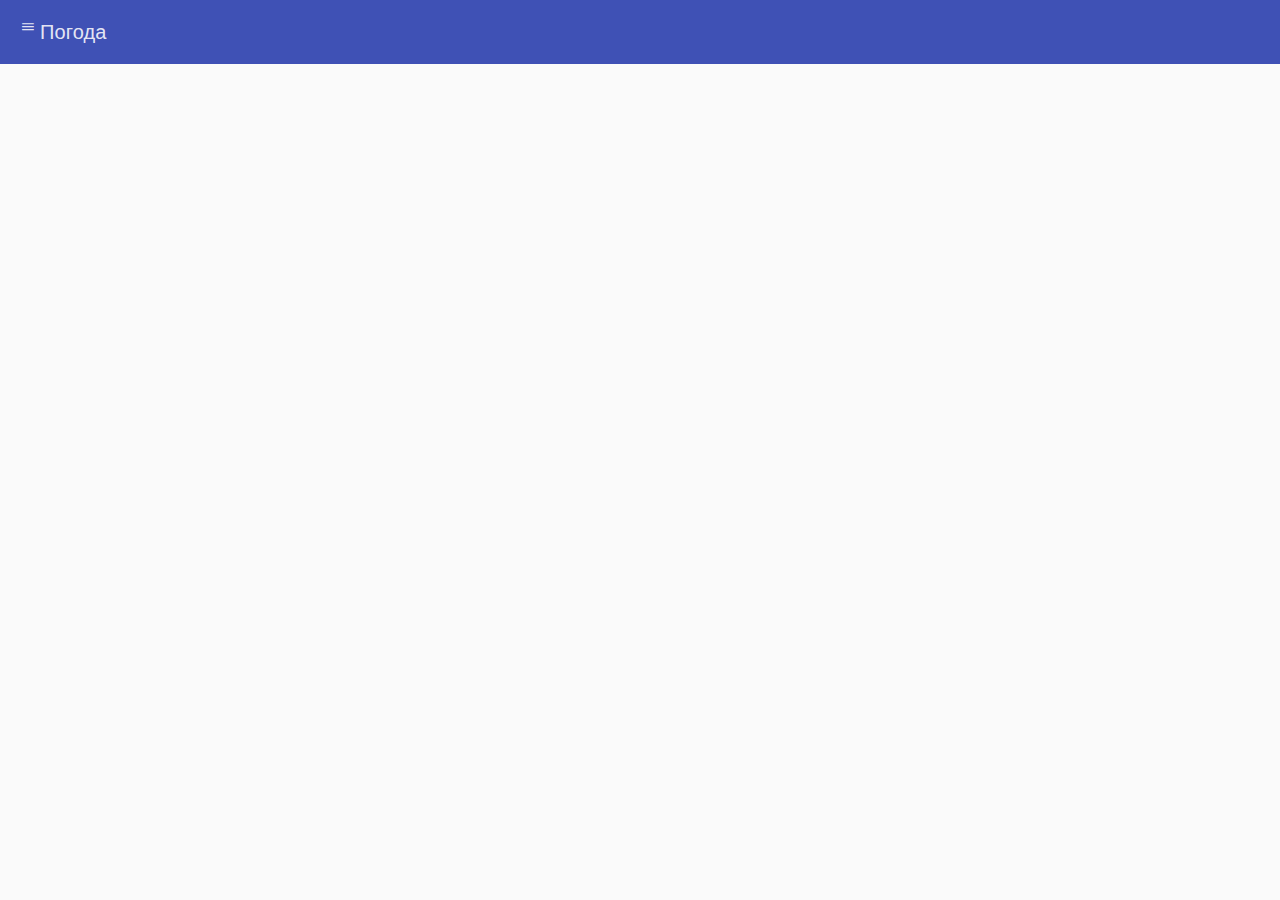
==== app/index.html @ d673516a "Add files via upload" ====
<!DOCTYPE html>
<html ng-app="app">
<head>
    <title>Weather</title>

    <meta charset="UTF-8">
    <meta http-equiv="X-UA-Compatible" content="IE=edge">
    <meta name="viewport" content="width=device-width, initial-scale=1">
    <link rel="stylesheet" href="style/css/angular-material.min.css">
    <link rel="stylesheet" href="style/css/icon.css">
    <link rel="stylesheet" href="style/style.css">


    <script src="../lib/angular.min.js"></script>
    <script src="../lib/angular-animate.min.js"></script>
    <script src="../lib/angular-aria.min.js"></script>
    <script src="../lib/angular-messages.min.js"></script>
    <script src="../lib/angular-ui-router.js"></script>
    <script src="../lib/angular-material.min.js"></script>

</head>
<body ng-controller="MainCtrl">

<md-toolbar class="md-primary">
    <div class="md-toolbar-tools" tabindex="0">
        <md-button class="md-icon-button" ng-click="openLeftMenu()" aria-label="Toggle Menu">
            <md-tooltip >
                Меню
            </md-tooltip>
            <md-icon md-font-set="icon-dehaze"></md-icon>
        </md-button>
        Погода
    </div>
</md-toolbar>

<div class="container" ui-view="content"></div>

<md-sidenav md-component-id="left" class="md-sidenav-left">
    <md-toolbar class="md-primary">
        <div class="md-toolbar-tools" ng-controller="SidenavCtrl" ng-click="closeLeftMenu()">
            <h1 class="md-toolbar-tools">Меню</h1>
        </div>
    </md-toolbar>
    <md-content>
        <md-input-container class="md-block" >
            <label>Город</label>
            <md-select ng-model="listCities">
                <md-option value="ghjjh">
                    dsdsd
                </md-option>
            </md-select>
        </md-input-container>
    </md-content>
</md-sidenav>

<script src="app.js"></script>
<script src="services/rest.service.js"></script>
<script src="services/data.service.js"></script>

<script src="vw-edit/edit.js"></script>
<script src="vw-list/list.js"></script>
<script src="vw-home/home.js"></script>



</body>
</html>
---- app/style/css/icon.css ----
@font-face {
  font-family: 'icomoon';
  src:  url('../fonts/icomoon.eot?su43jn');
  src:  url('../fonts/icomoon.eot?su43jn#iefix') format('embedded-opentype'),
    url('../fonts/icomoon.ttf?su43jn') format('truetype'),
    url('../fonts/icomoon.woff?su43jn') format('woff'),
    url('../fonts/icomoon.svg?su43jn#icomoon') format('svg');
  font-weight: normal;
  font-style: normal;
}

[class^="icon-"], [class*=" icon-"] {
  /* use !important to prevent issues with browser extensions that change fonts */
  font-family: 'icomoon' !important;
  speak: none;
  font-style: normal;
  font-weight: normal;
  font-variant: normal;
  text-transform: none;
  line-height: 1;

  /* Better Font Rendering =========== */
  -webkit-font-smoothing: antialiased;
  -moz-osx-font-smoothing: grayscale;
}

.icon-sunny:before {
  content: "\e900";
}
.icon-cloudy:before {
  content: "\e902";
}
.icon-cloud:before {
  content: "\e904";
}
.icon-rainy:before {
  content: "\e905";
}
.icon-snowy:before {
  content: "\e906";
}
.icon-weather:before {
  content: "\e907";
}
.icon-lightning:before {
  content: "\e908";
}
.icon-add:before {
  content: "\e145";
}
.icon-arrow_drop_down:before {
  content: "\e5c5";
}
.icon-arrow_drop_up:before {
  content: "\e5c7";
}
.icon-check:before {
  content: "\e5ca";
}
.icon-close:before {
  content: "\e5cd";
}
.icon-mode_edit:before {
  content: "\e254";
}
.icon-dehaze:before {
  content: "\e3c7";
}
.icon-delete:before {
  content: "\e872";
}
.icon-done_all:before {
  content: "\e877";
}
.icon-list:before {
  content: "\e896";
}
.icon-room:before {
  content: "\e8b4";
}
.icon-view_comfy:before {
  content: "\e42a";
}
---- app/style/style.css ----
body{

}
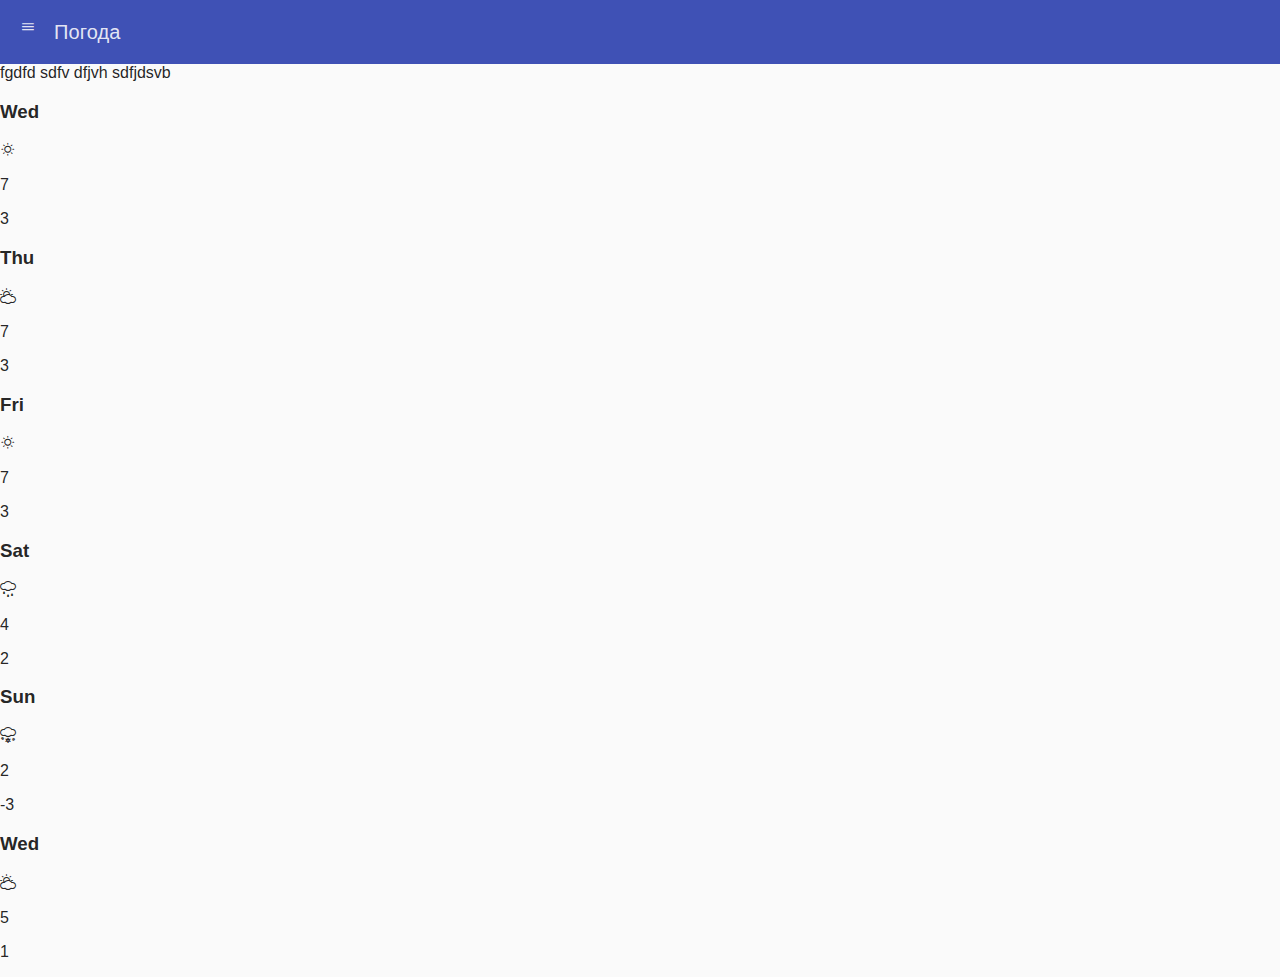
==== commit 1bf3ba5d: "Add files via upload" ====
--- a/app/index.html
+++ b/app/index.html
@@ -22,40 +22,27 @@
 <body ng-controller="MainCtrl">
 
 <md-toolbar class="md-primary">
-    <div class="md-toolbar-tools" tabindex="0">
+    <div class="md-toolbar-tools">
         <md-button class="md-icon-button" ng-click="openLeftMenu()" aria-label="Toggle Menu">
             <md-tooltip >
                 Меню
             </md-tooltip>
             <md-icon md-font-set="icon-dehaze"></md-icon>
         </md-button>
-        Погода
+        <a ui-sref="home">Погода</a>
     </div>
 </md-toolbar>
 
 <div class="container" ui-view="content"></div>
 
-<md-sidenav md-component-id="left" class="md-sidenav-left">
-    <md-toolbar class="md-primary">
-        <div class="md-toolbar-tools" ng-controller="SidenavCtrl" ng-click="closeLeftMenu()">
-            <h1 class="md-toolbar-tools">Меню</h1>
-        </div>
-    </md-toolbar>
-    <md-content>
-        <md-input-container class="md-block" >
-            <label>Город</label>
-            <md-select ng-model="listCities">
-                <md-option value="ghjjh">
-                    dsdsd
-                </md-option>
-            </md-select>
-        </md-input-container>
-    </md-content>
-</md-sidenav>
+<sidebar-left></sidebar-left>
 
 <script src="app.js"></script>
 <script src="services/rest.service.js"></script>
 <script src="services/data.service.js"></script>
+
+<script src="components/day.directive.js"></script>
+<script src="components/sidebarLeft.directive.js"></script>
 
 <script src="vw-edit/edit.js"></script>
 <script src="vw-list/list.js"></script>
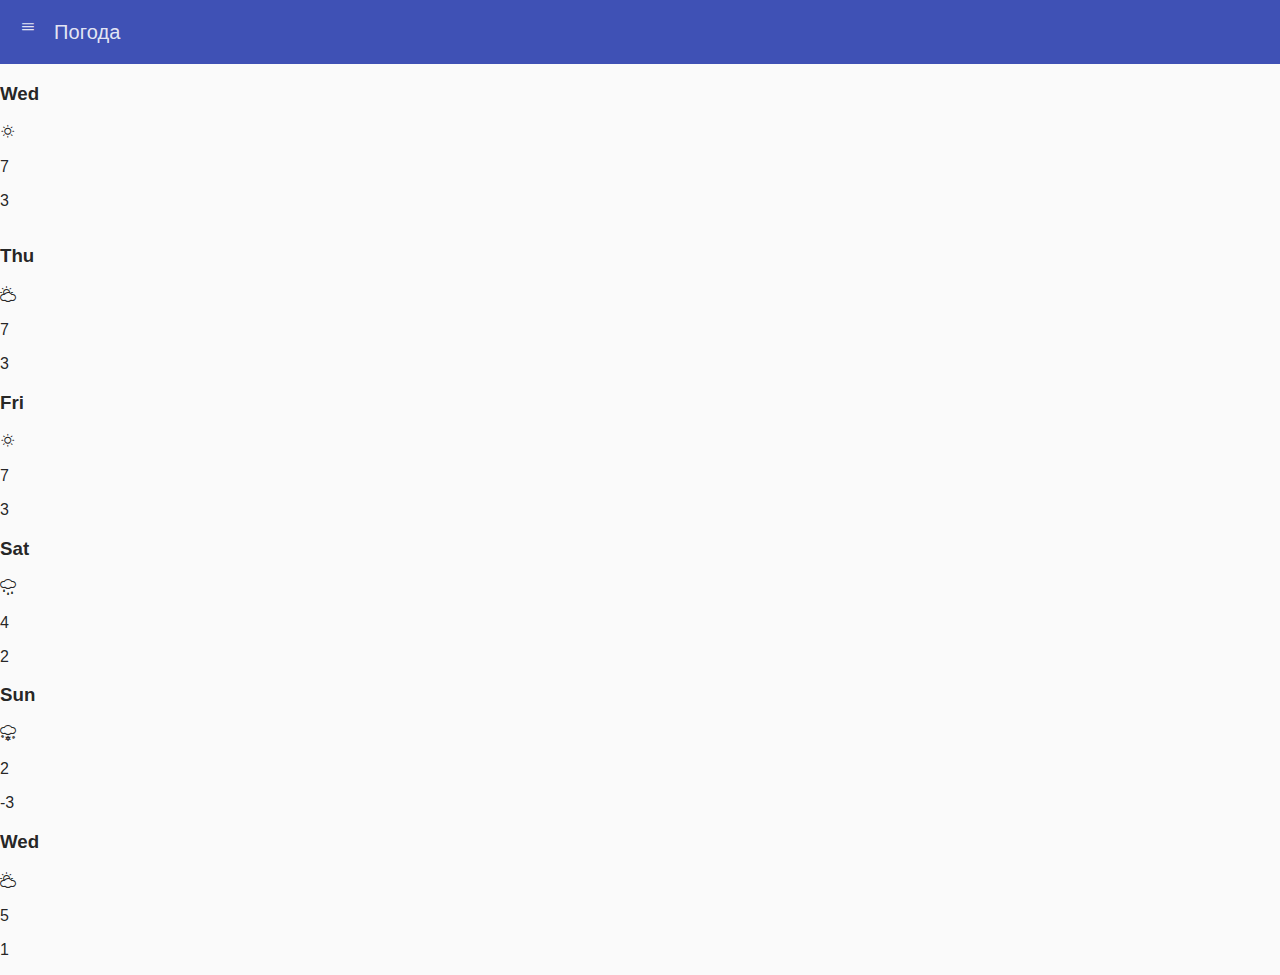
==== commit 0d046d12: "Add files via upload" ====
--- a/app/index.html
+++ b/app/index.html
@@ -29,13 +29,13 @@
             </md-tooltip>
             <md-icon md-font-set="icon-dehaze"></md-icon>
         </md-button>
-        <a ui-sref="home">Погода</a>
+        <a ui-sref="home">Погода </a>
     </div>
 </md-toolbar>
 
 <div class="container" ui-view="content"></div>
 
-<sidebar-left></sidebar-left>
+<sidebar-left geolocation="geolocation"></sidebar-left>
 
 <script src="app.js"></script>
 <script src="services/rest.service.js"></script>
